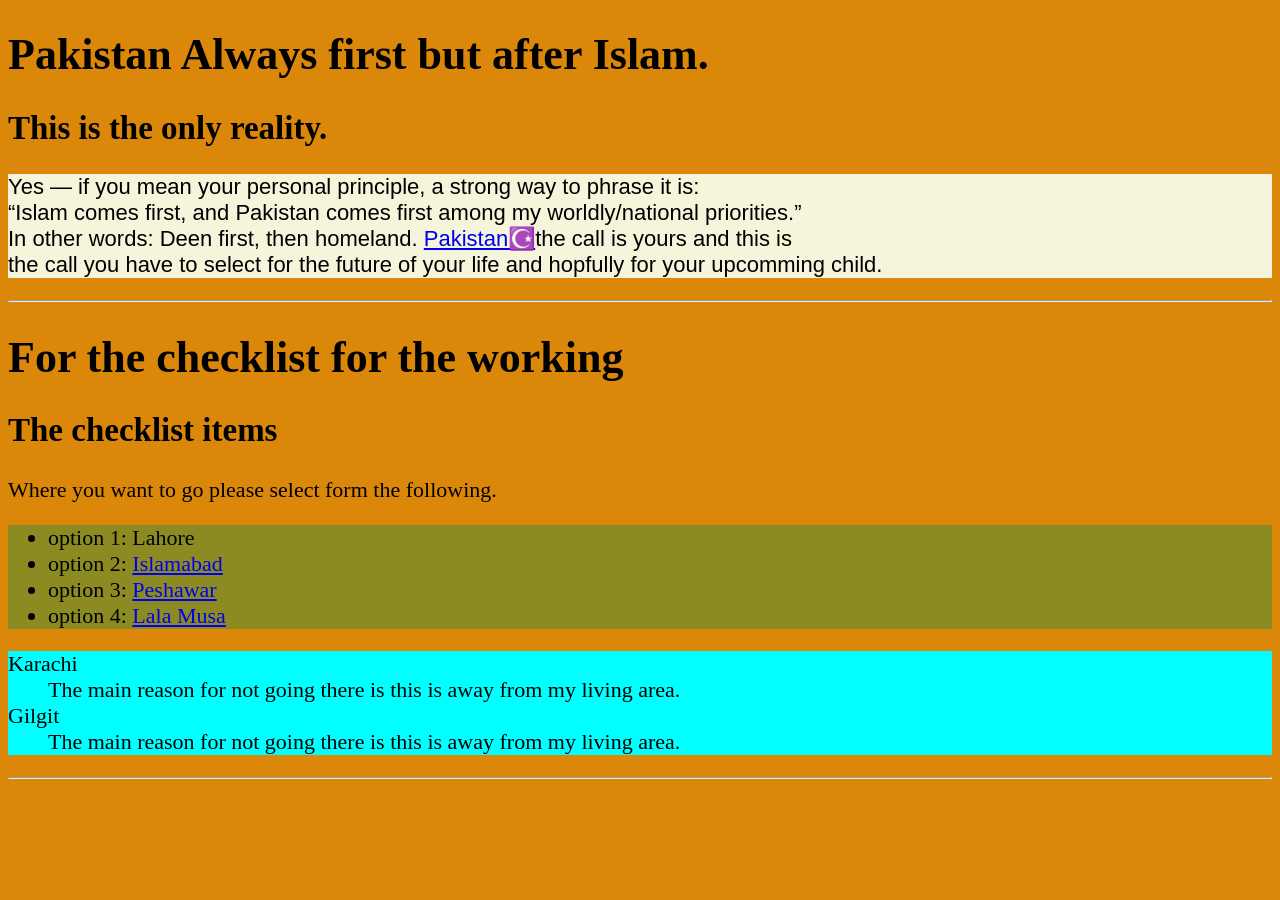
==== HTML/index.html @ 458ccf8f "up for the laptop" ====
<!DOCTYPE html>
<html lang="en">
    <head>
        <meta charset="UTF-8">
        <title>
            Punjab Police GIS
        </title>
        <link rel="stylesheet" href="main.css">
        <link rel="icon" href="favicon-96x96.png" type="imag/x-icon">
    </head>
    <body>
        <h1>
            Pakistan Always first but after Islam.  
        </h1> 
        <h2>
            This is the only reality.
        </h2>
        <p class="p11">
            Yes — if you mean your personal principle, a strong way to phrase it is:<br>
            “Islam comes first, and Pakistan comes first among my worldly/national priorities.”<br>
            In other words: Deen first, then homeland. <a href="https://en.wikipedia.org/wiki/Pakistan" target="_blank">Pakistan☪️</a>the call is yours and this is 
            <br>the call you have to select for the future of your life and hopfully for your upcomming child.
        </p>
        <hr>
        <p class="p11">
            <h1> For the checklist for the working</h1>
            <h2>The checklist items</h2>
            <p>
                 Where you want to go please select form the following.<br>
            </p>
              <ul class="ul">
              <li>option 1: Lahore</li> 
              <li>option 2: <a href="https://en.wikipedia.org/wiki/islamabad" target="_blank">Islamabad</a></li> 
              <li>option 3: <a href="https://en.wikipedia.org/wiki/peshawar" target="_blank">Peshawar</a></li> 
              <li>option 4: <a href="https://en.wikipedia.org/wiki/Lalamusa" target="_blank">Lala Musa</a></li> 
            </ul>
            <dl class="dt1">
                <dt>
                    Karachi
                </dt>
                <dd>
                    The main reason for not going there is this is away from my living area.
                </dd>
                <dt >
                    Gilgit
                </dt>
                <dd>
                    The main reason for not going there is this is away from my living area.
                </dd>
            </dl>
        </p> 
        <hr>
    </body>
</html>
---- HTML/main.css ----
html {
    font-size:  22px; 
}
body {
    background-color: rgb(219, 135, 9);
    color: black;
}
.p11 {
    background-color: beige;
    font-family:sans-serif;
}
.ul
{
    background-color: rgb(139, 139, 34);
}
.dt1{
    background-color: aqua;
}
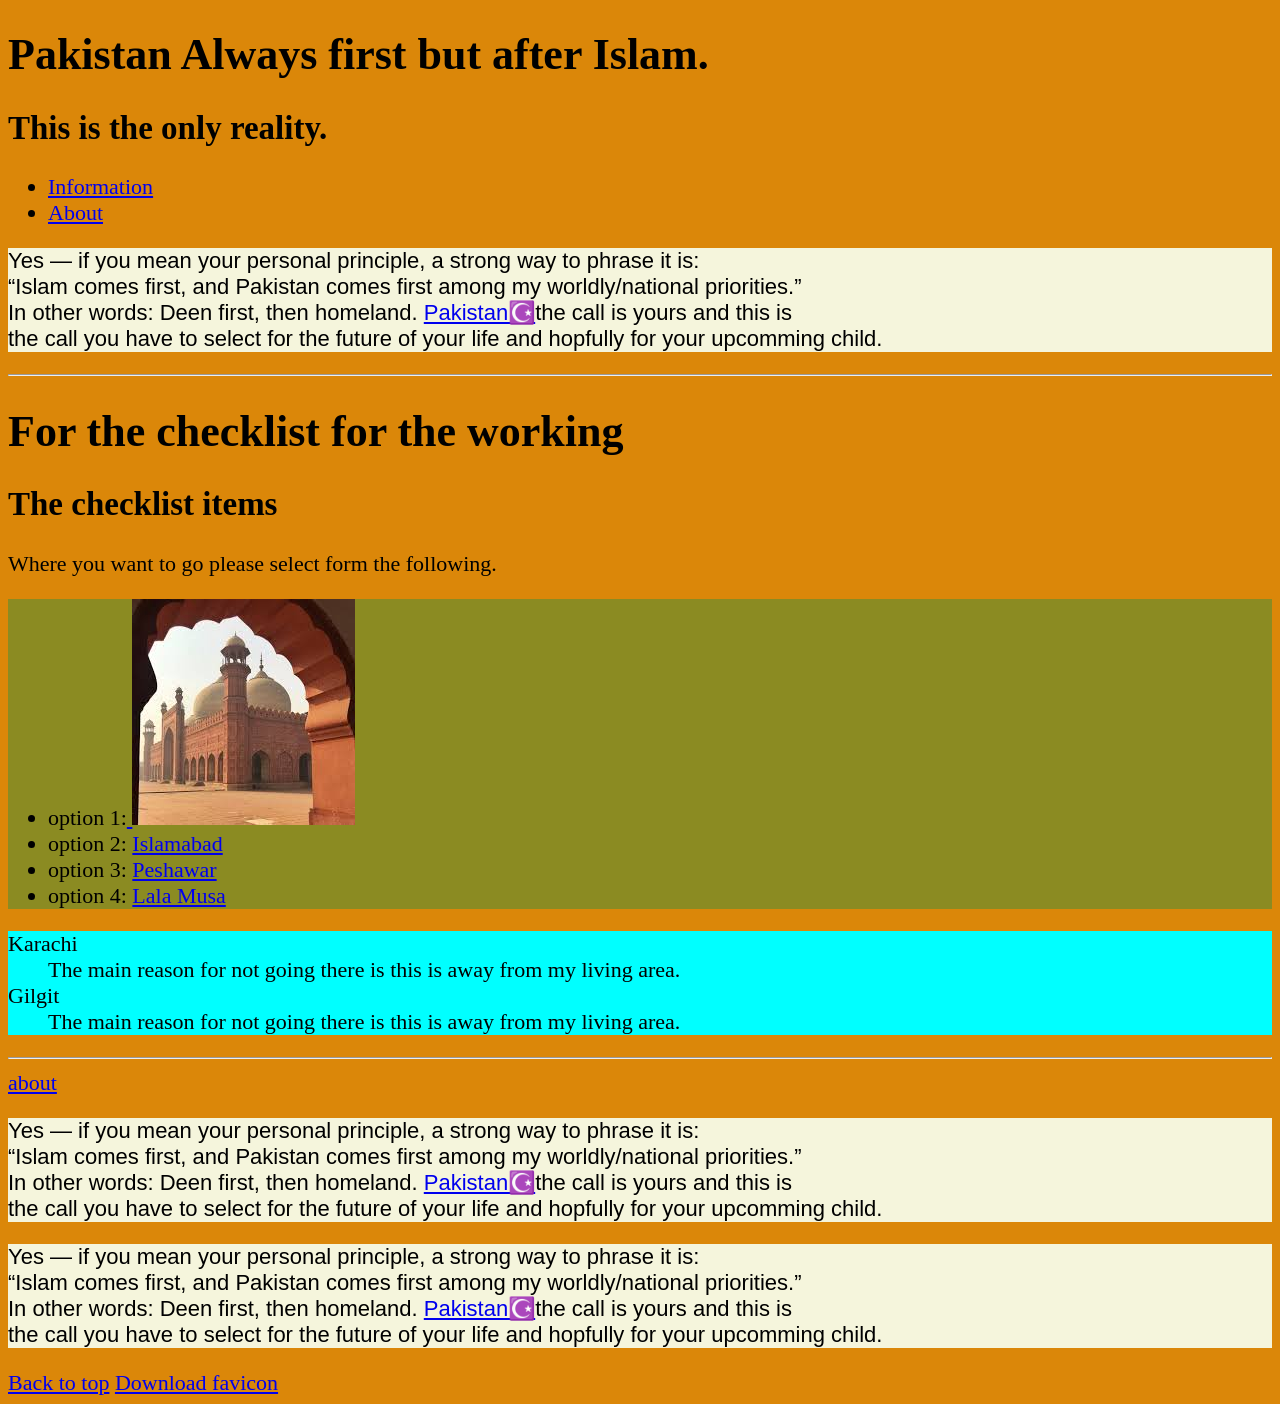
==== commit 41d94204: "new data till saturday" ====
--- a/HTML/index.html
+++ b/HTML/index.html
@@ -15,12 +15,25 @@
         <h2>
             This is the only reality.
         </h2>
+        <nav>
+            <ul>
+                <li>
+                   <a href="#information3">Information</a> 
+                </li>
+                <li>
+                    <a href="about.html" target="_blank">About</a>
+                </li>
+            </ul>
+        </nav>
+        <section id="information">
         <p class="p11">
             Yes — if you mean your personal principle, a strong way to phrase it is:<br>
             “Islam comes first, and Pakistan comes first among my worldly/national priorities.”<br>
             In other words: Deen first, then homeland. <a href="https://en.wikipedia.org/wiki/Pakistan" target="_blank">Pakistan☪️</a>the call is yours and this is 
             <br>the call you have to select for the future of your life and hopfully for your upcomming child.
         </p>
+        </section>
+        
         <hr>
         <p class="p11">
             <h1> For the checklist for the working</h1>
@@ -29,7 +42,7 @@
                  Where you want to go please select form the following.<br>
             </p>
               <ul class="ul">
-              <li>option 1: Lahore</li> 
+              <li>option 1:<a href="https://en.wikipedia.org/wiki/lahore" target="_blank"> <img src="img/lahore.jpg" alt="Lahore"> </a></li> 
               <li>option 2: <a href="https://en.wikipedia.org/wiki/islamabad" target="_blank">Islamabad</a></li> 
               <li>option 3: <a href="https://en.wikipedia.org/wiki/peshawar" target="_blank">Peshawar</a></li> 
               <li>option 4: <a href="https://en.wikipedia.org/wiki/Lalamusa" target="_blank">Lala Musa</a></li> 
@@ -50,5 +63,24 @@
             </dl>
         </p> 
         <hr>
+        <a href="about.html" target="_blank">about</a>
+        <section id="information2">
+        <p class="p11">
+            Yes — if you mean your personal principle, a strong way to phrase it is:<br>
+            “Islam comes first, and Pakistan comes first among my worldly/national priorities.”<br>
+            In other words: Deen first, then homeland. <a href="https://en.wikipedia.org/wiki/Pakistan" target="_blank">Pakistan☪️</a>the call is yours and this is 
+            <br>the call you have to select for the future of your life and hopfully for your upcomming child.
+        </p>
+        </section>
+        <section id="information3">
+        <p class="p11">
+            Yes — if you mean your personal principle, a strong way to phrase it is:<br>
+            “Islam comes first, and Pakistan comes first among my worldly/national priorities.”<br>
+            In other words: Deen first, then homeland. <a href="https://en.wikipedia.org/wiki/Pakistan" target="_blank">Pakistan☪️</a>the call is yours and this is 
+            <br>the call you have to select for the future of your life and hopfully for your upcomming child.
+        </p>
+        <a href="#">Back to top</a>
+        <a href="favicon-96x96.png" download >Download favicon</a>
+        </section>
     </body>
 </html>
